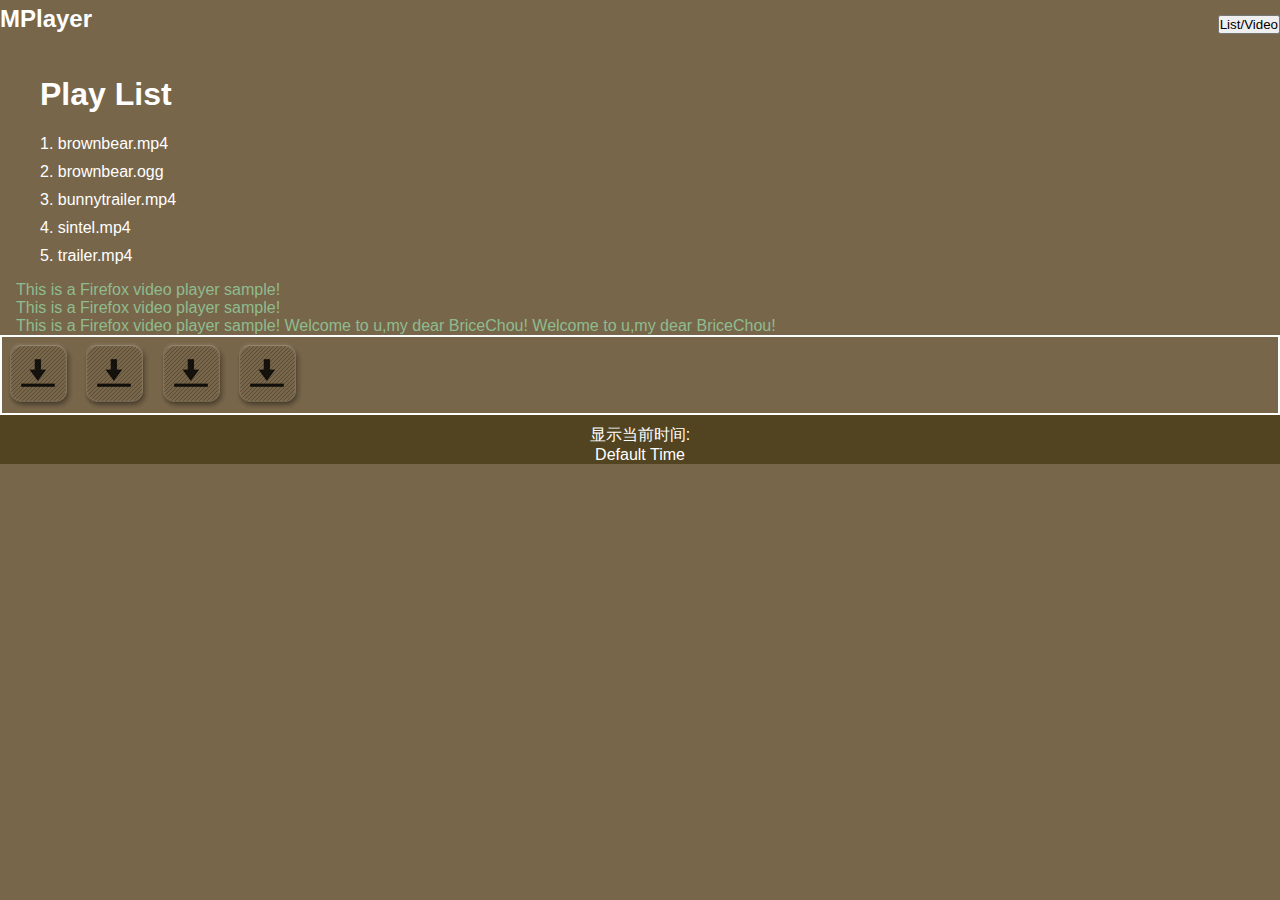
==== index.html @ f39c24be "add branch2" ====
<!DOCTYPE html>
<html>
  
  <head>
    <meta charset="utf-8" />
    <meta name="viewport" content="width=device-width,user-scalable=no,initial-scale=1"/>
    
    <title> Video Player</title>
    
    <link href="css/style.css" rel="stylesheet" type="text/css" />
    
    <!-- Inline scripts are forbidden in Firefox OS apps (CSP restrictions),
    so we use a script file. -->
    <script src="app.js" defer></script>
    <script src="control.js" defer></script>
    <script src="js/jquery.js"></script>
   <script src="js/json.js"></script>
   <!--  <script src="map.collection.js"></script>
    <script src="js/jquery.min.js"></script>
    <script src="js/utilTools.js"> </script>
 
    <script src="http://api.map.baidu.com/api?v=1.2" type="text/javascript"></script> -->
  </head>
  
  <body>
     
    <!-- index page title-->
    <div id="title">
        <h1 id="h1">MPlayer</h1>
      	<a><button onclick="list();">List/Video</button></a>
    </div>
                              
     <!--video play list area -->
    <div id = "list" hidden>
    </div>
    
     <!--video introduction area -->
    <div id="content" >
       <p> This is a Firefox video player sample! </p>
       <p> This is a Firefox video player sample! </p>
       <p> This is a Firefox video player sample! Welcome to u,my dear BriceChou! Welcome to u,my dear BriceChou!</p>
    </div>
    
    <!--video player area  -->
  
    <div id="videoArea">
      <video id="video" width="320px" src="video/sintel.mp4" type="video/mp4" height="240px" onerror="failed(event)">
        Your brower does not support HTML video.</video>
    </div> 
   <!-- canvas area
    <div>
    <canvas id = "canvas" width="320px" height="240px">
      </canvas> 
    
    </div> -->
    <!--contol the video button area -->
    <div id="control" hidden>
      <button id ="playOrPause">播放/暂停</button>
      <button id ="stop">停止</button>
      <button id ="reload">重新加载</button>
      <button id ="ffd">快进5秒</button>
      <button id ="fbd">快退5秒</button>
      <button id = "speedRate">加速2倍播放</button>
      <button id = "decelerateRate">减速2倍播放</button>
      <button id = "increaseVol">音量增加</button>
      <button id = "decreaseVol">音量减少</button>
      <button id= "mute">静音</button>
    </div>
    
    <div id="control">
      <a><img src="icons/play/0.ico"/></a>
      <a><img src="icons/play/0.ico"/></a>
    <a><img src="icons/play/0.ico"/></a>
    <a><img src="icons/play/0.ico"/></a>
    </div>
    <!--footer area -->
    <div id="footer">
      <p> 显示当前时间:</p>
      <p id="time">Default Time</p>
    </div> 
    
  </body>

</html>
---- css/style.css ----
body {
	margin: 0px ;
	padding: 0px ;
	font-size: 100%;
	font-family: "Comic Sans MS", cursive, sans-serif;
	background-color: #78664a;
}

#h1 {
	float: left;
	font-size: 1.5em;
	color: white;
	margin-top: 0px;
	margin-bottom: 0px;
}

#title {
	height: 50px;
	padding-top: 5px;
}

#title button {
	float: right;
	margin-top: 10px;
	margin-right: 0px;
	padding: 0px
}

#content {
	color: DarkSeaGreen;
	display: inline;
	text-indent: 1em;
}

p {
	padding: 0px;
	margin: 0px;
}

#control {
	border: 2px solid #FFF; 
	padding: 0px;
}

#control button {
	margin: 0px;
}

#control button:hover {
}

#footer {
	background-color: #524420;
	color: #FFF;
	margin-bottom: 0px;
	padding-top: 10px;
	text-align: center;
}

#list {
	margin: 0 auto;
}

ul {
	margin-top: 0px;
	color: white;
}

ul li {
	margin-top: 10px;
	display: block;
	list-style-type: none;
}

ul li:hover {
	background: #988558;
}
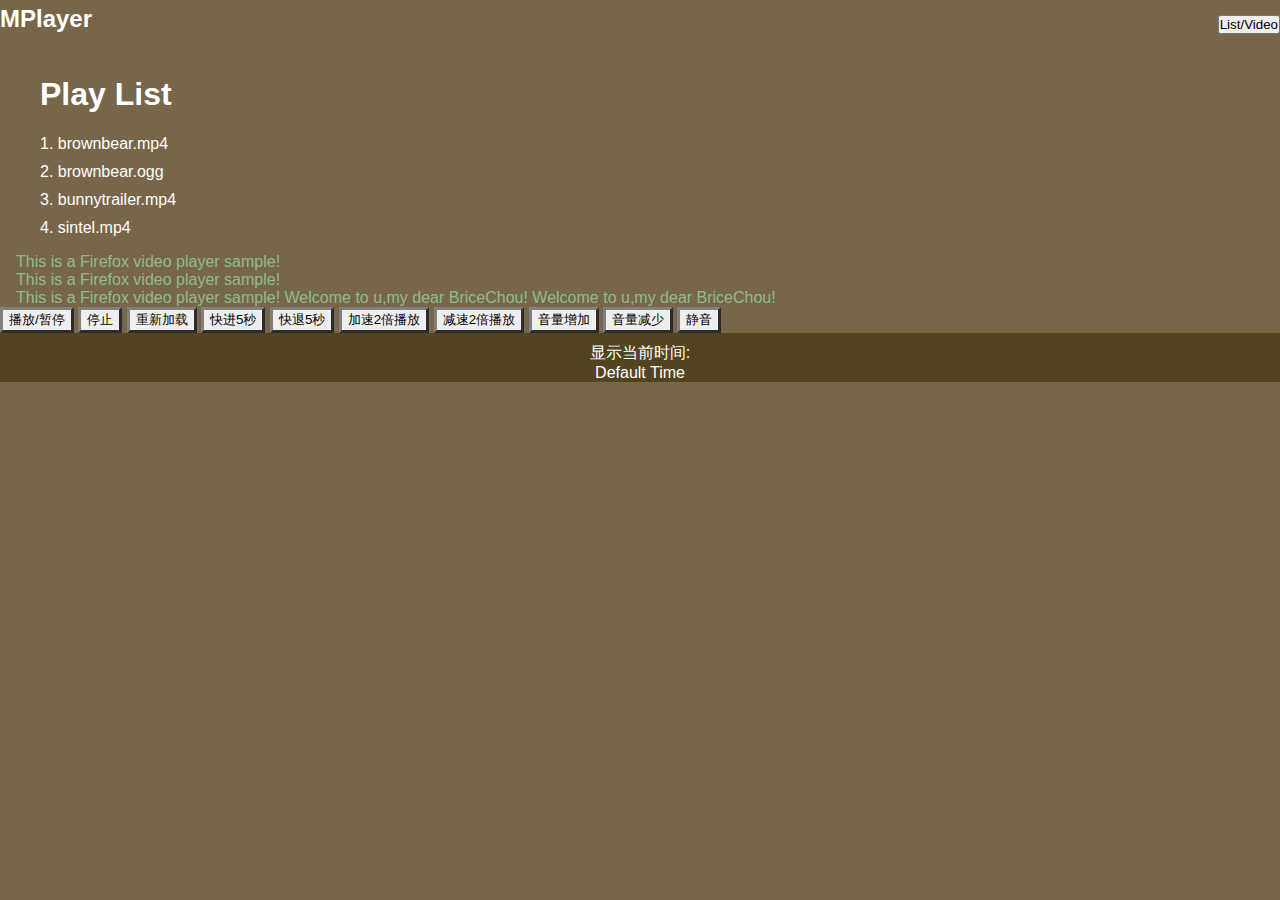
==== commit 16186ba2: "update code format" ====
--- a/index.html
+++ b/index.html
@@ -1,84 +1,76 @@
 <!DOCTYPE html>
 <html>
-  
   <head>
     <meta charset="utf-8" />
     <meta name="viewport" content="width=device-width,user-scalable=no,initial-scale=1"/>
     
-    <title> Video Player</title>
+    <title>Video Player</title>
     
     <link href="css/style.css" rel="stylesheet" type="text/css" />
     
     <!-- Inline scripts are forbidden in Firefox OS apps (CSP restrictions),
     so we use a script file. -->
-    <script src="app.js" defer></script>
-    <script src="control.js" defer></script>
-    <script src="js/jquery.js"></script>
-   <script src="js/json.js"></script>
-   <!--  <script src="map.collection.js"></script>
+    <script src="app.js" defer ></script>
+    <script src="control.js" defer ></script>
+    <script src="js/jquery.js" ></script>
+    <script src="js/json.js" ></script>
+    <!--  <script src="map.collection.js"></script>
     <script src="js/jquery.min.js"></script>
     <script src="js/utilTools.js"> </script>
- 
     <script src="http://api.map.baidu.com/api?v=1.2" type="text/javascript"></script> -->
   </head>
-  
   <body>
-     
     <!-- index page title-->
-    <div id="title">
-        <h1 id="h1">MPlayer</h1>
-      	<a><button onclick="list();">List/Video</button></a>
+    <div id="title" >
+      <h1 id="h1" >MPlayer</h1>
+      <a><button onclick="list();" >List/Video</button></a>
     </div>
                               
-     <!--video play list area -->
-    <div id = "list" hidden>
+    <!--video play list area -->
+    <div id="list" hidden >
     </div>
-    
      <!--video introduction area -->
     <div id="content" >
-       <p> This is a Firefox video player sample! </p>
-       <p> This is a Firefox video player sample! </p>
-       <p> This is a Firefox video player sample! Welcome to u,my dear BriceChou! Welcome to u,my dear BriceChou!</p>
+      <p> This is a Firefox video player sample! </p>
+      <p> This is a Firefox video player sample! </p>
+      <p> This is a Firefox video player sample! Welcome to u,my dear BriceChou! Welcome to u,my dear BriceChou!</p>
     </div>
     
     <!--video player area  -->
-  
-    <div id="videoArea">
-      <video id="video" width="320px" src="video/sintel.mp4" type="video/mp4" height="240px" onerror="failed(event)">
+    <div id = "videoArea">
+      <video id="video" width="320px" src="video/sintel.mp4" type="video/mp4" height="240px" onerror="failed(event)" >
         Your brower does not support HTML video.</video>
     </div> 
-   <!-- canvas area
+    <!-- canvas area
     <div>
-    <canvas id = "canvas" width="320px" height="240px">
-      </canvas> 
+    <canvas id = "canvas" width="320px" height="240px"></canvas> 
+    </div> -->
     
-    </div> -->
     <!--contol the video button area -->
-    <div id="control" hidden>
-      <button id ="playOrPause">播放/暂停</button>
-      <button id ="stop">停止</button>
-      <button id ="reload">重新加载</button>
-      <button id ="ffd">快进5秒</button>
-      <button id ="fbd">快退5秒</button>
-      <button id = "speedRate">加速2倍播放</button>
-      <button id = "decelerateRate">减速2倍播放</button>
-      <button id = "increaseVol">音量增加</button>
-      <button id = "decreaseVol">音量减少</button>
-      <button id= "mute">静音</button>
+    <div id="control" >
+      <button id="playOrPause" >播放/暂停</button>
+      <button id="stop" >停止</button>
+      <button id="reload" >重新加载</button>
+      <button id="ffd" >快进5秒</button>
+      <button id="fbd" >快退5秒</button>
+      <button id="speedRate" >加速2倍播放</button>
+      <button id="decelerateRate" >减速2倍播放</button>
+      <button id="increaseVol" >音量增加</button>
+      <button id="decreaseVol" >音量减少</button>
+      <button id="mute" >静音</button>
     </div>
     
-    <div id="control">
-      <a><img src="icons/play/0.ico"/></a>
-      <a><img src="icons/play/0.ico"/></a>
-    <a><img src="icons/play/0.ico"/></a>
-    <a><img src="icons/play/0.ico"/></a>
+    <div id="control" hidden >
+      <a><img src="icons/play/0.ico" /></a>
+      <a><img src="icons/play/0.ico" /></a>
+      <a><img src="icons/play/0.ico" /></a>
+      <a><img src="icons/play/0.ico" /></a>
     </div>
+    
     <!--footer area -->
-    <div id="footer">
+    <div id="footer" >
       <p> 显示当前时间:</p>
-      <p id="time">Default Time</p>
-    </div> 
-    
+      <p id="time" >Default Time</p>
+    </div>  
   </body>
-
-</html>+</html>
--- a/css/style.css
+++ b/css/style.css
@@ -20,7 +20,7 @@
 }
 
 #title button {
-	float: right;
+  float: right;
 	margin-top: 10px;
 	margin-right: 0px;
 	padding: 0px
@@ -38,15 +38,20 @@
 }
 
 #control {
-	border: 2px solid #FFF; 
 	padding: 0px;
 }
 
 #control button {
 	margin: 0px;
+	border: 3px outset gray;
+}
+
+#control button:active {
+	border: 3px solid grey;
 }
 
 #control button:hover {
+  border: 2px solid #FFF;
 }
 
 #footer {
@@ -75,6 +80,3 @@
 ul li:hover {
 	background: #988558;
 }
-
-
-
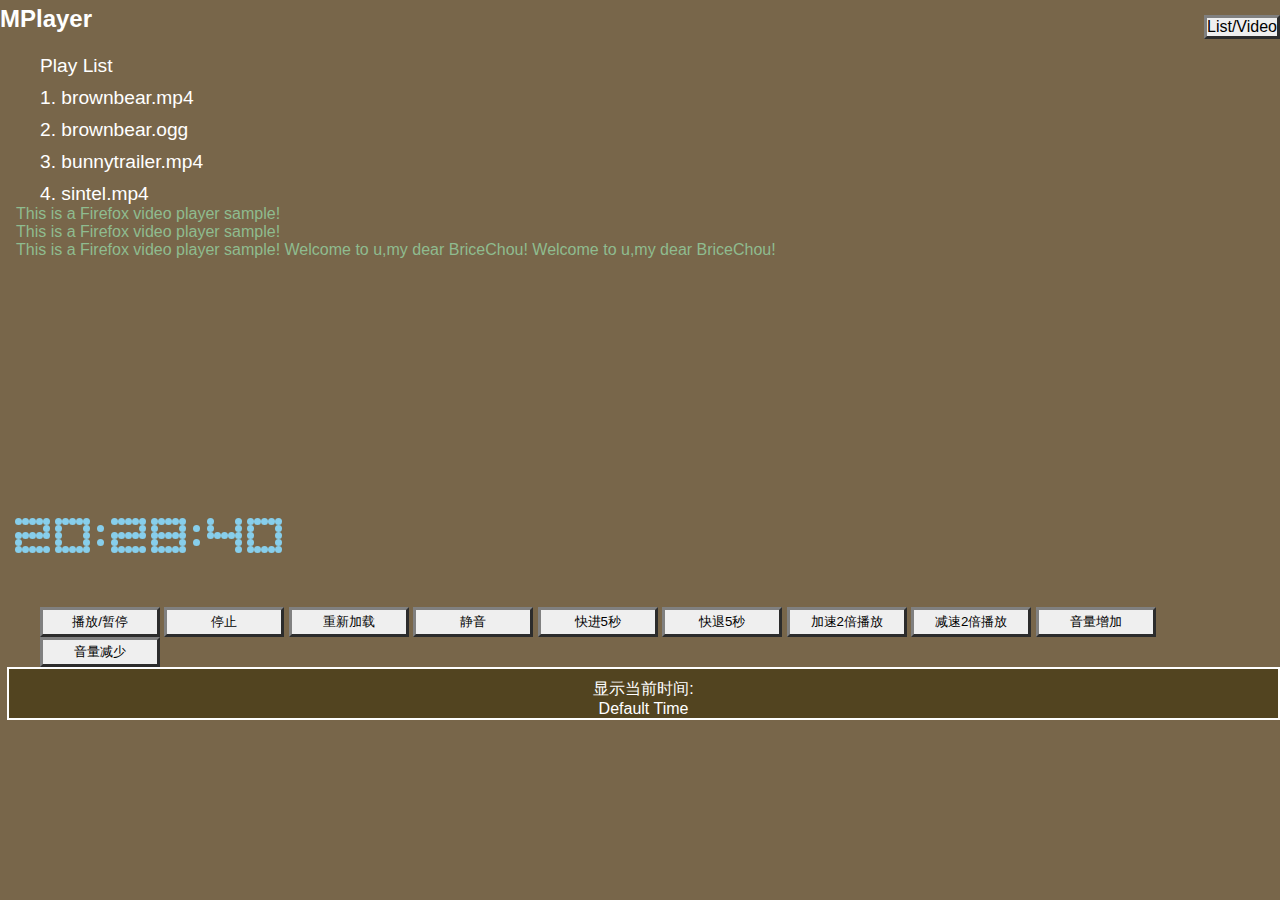
==== commit 99f54c4d: "format the margin code" ====
--- a/index.html
+++ b/index.html
@@ -1,12 +1,12 @@
 <!DOCTYPE html>
 <html>
   <head>
-    <meta charset="utf-8" />
+    <meta charset="utf-8"/>
     <meta name="viewport" content="width=device-width,user-scalable=no,initial-scale=1"/>
     
     <title>Video Player</title>
     
-    <link href="css/style.css" rel="stylesheet" type="text/css" />
+    <link href="css/style.css" rel="stylesheet" type="text/css"/>
     
     <!-- Inline scripts are forbidden in Firefox OS apps (CSP restrictions),
     so we use a script file. -->
@@ -14,6 +14,8 @@
     <script src="control.js" defer ></script>
     <script src="js/jquery.js" ></script>
     <script src="js/json.js" ></script>
+    <script src="js/jquery-1.8.3.min.js"></script>
+    <script src="js/zzsc.js"></script>
     <!--  <script src="map.collection.js"></script>
     <script src="js/jquery.min.js"></script>
     <script src="js/utilTools.js"> </script>
@@ -21,16 +23,17 @@
   </head>
   <body>
     <!-- index page title-->
-    <div id="title" >
-      <h1 id="h1" >MPlayer</h1>
-      <a><button onclick="list();" >List/Video</button></a>
+    <div id="title" class="title">
+      <h1 id="h1">MPlayer</h1>
+      <a hidden><img class="img" onclick="list();" src="icons/play/13.ico"/>List/Video</a>
+      <a><button onclick="list();">List/Video</button></a>
     </div>
                               
     <!--video play list area -->
-    <div id="list" hidden >
+    <div id="list" class="list" hidden >
     </div>
      <!--video introduction area -->
-    <div id="content" >
+    <div id="content" class="content">
       <p> This is a Firefox video player sample! </p>
       <p> This is a Firefox video player sample! </p>
       <p> This is a Firefox video player sample! Welcome to u,my dear BriceChou! Welcome to u,my dear BriceChou!</p>
@@ -38,39 +41,40 @@
     
     <!--video player area  -->
     <div id = "videoArea">
-      <video id="video" width="320px" src="video/sintel.mp4" type="video/mp4" height="240px" onerror="failed(event)" >
+      <video id="video" class ="video" width="320px" src="video/sintel.mp4" type="video/mp4" height="240px" onerror="failed(event)">
         Your brower does not support HTML video.</video>
     </div> 
-    <!-- canvas area
+    <!-- canvas area-->
     <div>
-    <canvas id = "canvas" width="320px" height="240px"></canvas> 
-    </div> -->
+    <canvas id="canvas" class="canvas" width="320px" height="240px"></canvas> 
+    </div> 
     
     <!--contol the video button area -->
-    <div id="control" >
+    <div id="control" class="control" >
       <button id="playOrPause" >播放/暂停</button>
       <button id="stop" >停止</button>
       <button id="reload" >重新加载</button>
+      <button id="mute" >静音</button>
       <button id="ffd" >快进5秒</button>
       <button id="fbd" >快退5秒</button>
       <button id="speedRate" >加速2倍播放</button>
       <button id="decelerateRate" >减速2倍播放</button>
       <button id="increaseVol" >音量增加</button>
       <button id="decreaseVol" >音量减少</button>
-      <button id="mute" >静音</button>
+      
     </div>
     
-    <div id="control" hidden >
-      <a><img src="icons/play/0.ico" /></a>
-      <a><img src="icons/play/0.ico" /></a>
-      <a><img src="icons/play/0.ico" /></a>
-      <a><img src="icons/play/0.ico" /></a>
+    <div id="control" class="imgControl" hidden>
+      <a><img src="icons/play/0.ico"/></a>
+      <a><img src="icons/play/0.ico"/></a>
+      <a><img src="icons/play/0.ico"/></a>
+      <a><img src="icons/play/0.ico"/></a>
     </div>
     
     <!--footer area -->
-    <div id="footer" >
+    <div id="footer" class="footer">
       <p> 显示当前时间:</p>
-      <p id="time" >Default Time</p>
+      <p id="time" class="time">Default Time</p>
     </div>  
   </body>
 </html>
--- a/css/style.css
+++ b/css/style.css
@@ -1,82 +1,115 @@
+/* */
 body {
-	margin: 0px ;
-	padding: 0px ;
-	font-size: 100%;
-	font-family: "Comic Sans MS", cursive, sans-serif;
-	background-color: #78664a;
+  margin: 0 auto;
+  padding: 0 auto;
+  font-size: 100%;
+  font-family: "Comic Sans MS", cursive, sans-serif;
+  background-color: #78664a;
 }
 
-#h1 {
-	float: left;
-	font-size: 1.5em;
-	color: white;
-	margin-top: 0px;
-	margin-bottom: 0px;
+h1 {
+  display: block;
+  float: left;
+  width: 30px;
+  margin: 0 0 0 0;
+  font-size: 1.5em;
+  color: white;
 }
 
-#title {
-	height: 50px;
-	padding-top: 5px;
+.title {
+  height: 50px;
+  padding: 5px 0 0 0;
 }
 
-#title button {
+.title button {
   float: right;
-	margin-top: 10px;
-	margin-right: 0px;
-	padding: 0px
+  padding: 0px;
+  margin: 10px 0 0 0;
+  font-size: 1em;
+  border: 3px outset gray;
+}
+.img {
+  float: right;
+  padding: 0px;
+  margin: 10px 10px 0 0;
 }
 
-#content {
-	color: DarkSeaGreen;
-	display: inline;
-	text-indent: 1em;
+.title button:active {
+  border: 3px inset gray;
+}
+
+.content {
+  display: inline;
+  text-indent: 1em;
+  color: DarkSeaGreen;
 }
 
 p {
-	padding: 0px;
-	margin: 0px;
+  padding: 0px;
+  margin: 0px;
 }
 
-#control {
-	padding: 0px;
+.control {
+  padding: 0px;
+  margin: 0 0 0 40px;
 }
 
-#control button {
-	margin: 0px;
-	border: 3px outset gray;
+.control button {
+  width: 120px;
+  height: 30px;
+  margin: 0px;
+  border: 3px outset gray;
 }
 
-#control button:active {
-	border: 3px solid grey;
+.control button:active {
+  border: 3px inset grey;
 }
 
-#control button:hover {
+.control button:hover {
+  border: 3px inset grey;
+}
+
+/*
+*via image control to play video
+*/
+.imgControl {
+  
+}
+
+.footer {
+  padding-top: 10px;
+  margin-left: 7px;
+  margin-bottom: 0px;
+  color: #FFF;
+  text-align: center;
+  background-color: #524420;
   border: 2px solid #FFF;
 }
 
-#footer {
-	background-color: #524420;
-	color: #FFF;
-	margin-bottom: 0px;
-	padding-top: 10px;
-	text-align: center;
-}
-
-#list {
-	margin: 0 auto;
+.list {
+  margin: 0 auto;
 }
 
 ul {
-	margin-top: 0px;
-	color: white;
+  margin: 0 0 0 0;
+  font-size: 1.2em;
+  color: white;
 }
 
 ul li {
-	margin-top: 10px;
-	display: block;
-	list-style-type: none;
+  display: block;
+  list-style-type: none;
+  margin: 10px 0 0 0;
 }
 
 ul li:hover {
-	background: #988558;
+  background: #988558;
 }
+
+.canvas {
+  margin: 0px;   
+}
+
+.video {
+  margin: 0 0 0 7px;
+}
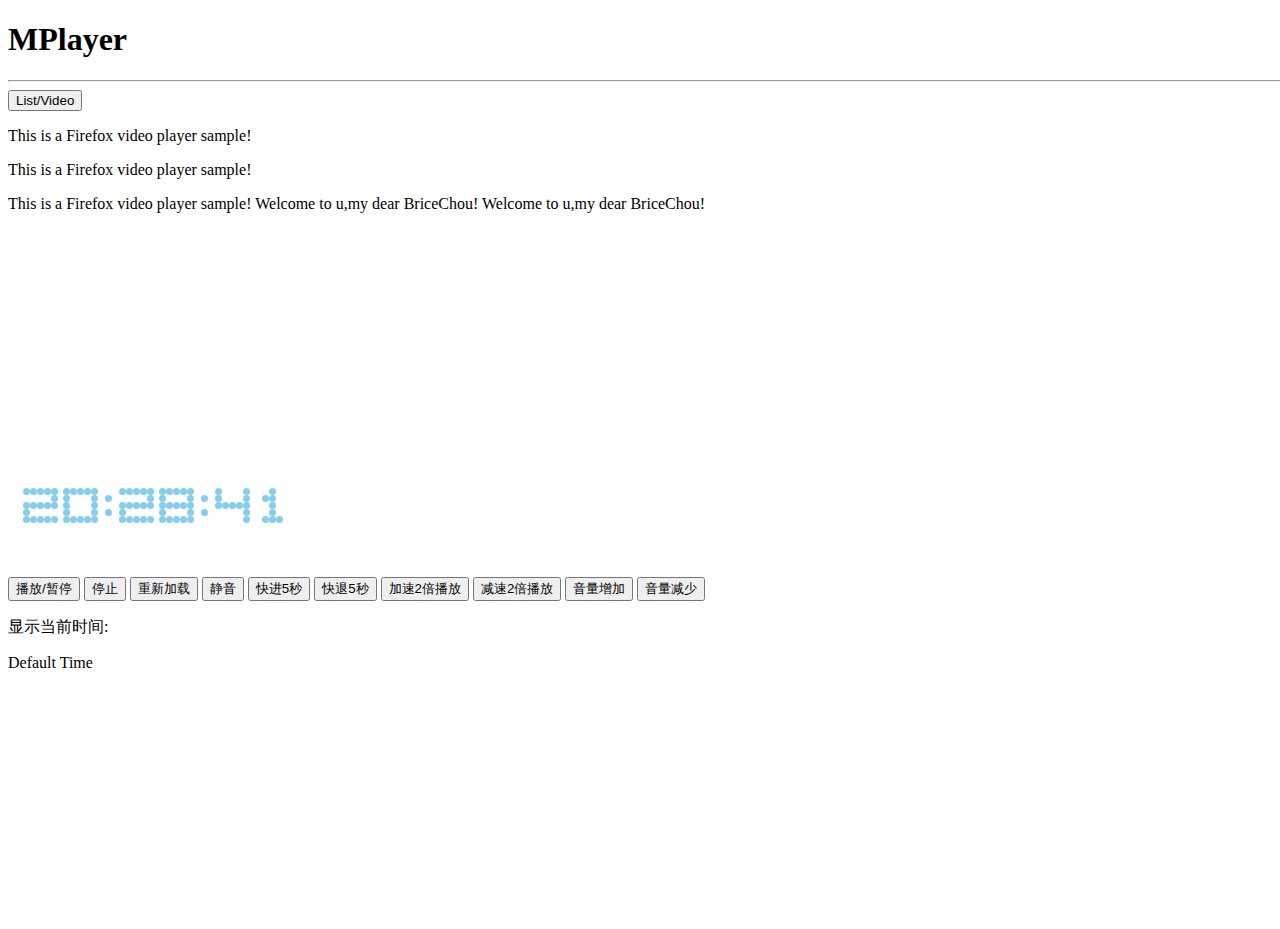
==== commit d9056a90: "inital comment" ====
--- a/index.html
+++ b/index.html
@@ -3,32 +3,27 @@
   <head>
     <meta charset="utf-8"/>
     <meta name="viewport" content="width=device-width,user-scalable=no,initial-scale=1"/>
-    
+
     <title>Video Player</title>
-    
-    <link href="css/style.css" rel="stylesheet" type="text/css"/>
-    
+
+    <link href="css/main.css" rel="stylesheet" type="text/css"/>
+
     <!-- Inline scripts are forbidden in Firefox OS apps (CSP restrictions),
     so we use a script file. -->
-    <script src="app.js" defer ></script>
-    <script src="control.js" defer ></script>
-    <script src="js/jquery.js" ></script>
-    <script src="js/json.js" ></script>
-    <script src="js/jquery-1.8.3.min.js"></script>
-    <script src="js/zzsc.js"></script>
-    <!--  <script src="map.collection.js"></script>
-    <script src="js/jquery.min.js"></script>
-    <script src="js/utilTools.js"> </script>
-    <script src="http://api.map.baidu.com/api?v=1.2" type="text/javascript"></script> -->
+    <script src="js/app.js"></script>
+    <script src="js/control.js"></script>
+    <script src="js/libs/jquery.js"></script>
+    <script src="js/libs/clock.js"></script>
   </head>
+
   <body>
-    <!-- index page title-->
-    <div id="title" class="title">
-      <h1 id="h1">MPlayer</h1>
-      <a hidden><img class="img" onclick="list();" src="icons/play/13.ico"/>List/Video</a>
-      <a><button onclick="list();">List/Video</button></a>
-    </div>
-                              
+    <!-- index page header-->
+  <header class="header">
+    <h1 id="h1">MPlayer</h1>
+    <hr />
+    <a hidden><img class="img" onclick="showList();" src="res/icons/play/13.ico"/>List/Video</a>
+    <a><button onclick="showList();">List/Video</button></a>
+  </header>
     <!--video play list area -->
     <div id="list" class="list" hidden >
     </div>
@@ -38,17 +33,18 @@
       <p> This is a Firefox video player sample! </p>
       <p> This is a Firefox video player sample! Welcome to u,my dear BriceChou! Welcome to u,my dear BriceChou!</p>
     </div>
-    
+
+
     <!--video player area  -->
     <div id = "videoArea">
-      <video id="video" class ="video" width="320px" src="video/sintel.mp4" type="video/mp4" height="240px" onerror="failed(event)">
+      <video id="video" class ="video" width="320px" src="res/video/sintel.mp4" type="video/mp4" height="240px" onerror="failed(event)">
         Your brower does not support HTML video.</video>
-    </div> 
+    </div>
     <!-- canvas area-->
     <div>
-    <canvas id="canvas" class="canvas" width="320px" height="240px"></canvas> 
-    </div> 
-    
+    <canvas id="canvas" class="canvas" width="320px" height="240px"></canvas>
+    </div>
+
     <!--contol the video button area -->
     <div id="control" class="control" >
       <button id="playOrPause" >播放/暂停</button>
@@ -61,20 +57,20 @@
       <button id="decelerateRate" >减速2倍播放</button>
       <button id="increaseVol" >音量增加</button>
       <button id="decreaseVol" >音量减少</button>
-      
+
     </div>
-    
+
     <div id="control" class="imgControl" hidden>
       <a><img src="icons/play/0.ico"/></a>
       <a><img src="icons/play/0.ico"/></a>
       <a><img src="icons/play/0.ico"/></a>
       <a><img src="icons/play/0.ico"/></a>
     </div>
-    
+
     <!--footer area -->
     <div id="footer" class="footer">
       <p> 显示当前时间:</p>
       <p id="time" class="time">Default Time</p>
-    </div>  
+    </div>
   </body>
 </html>
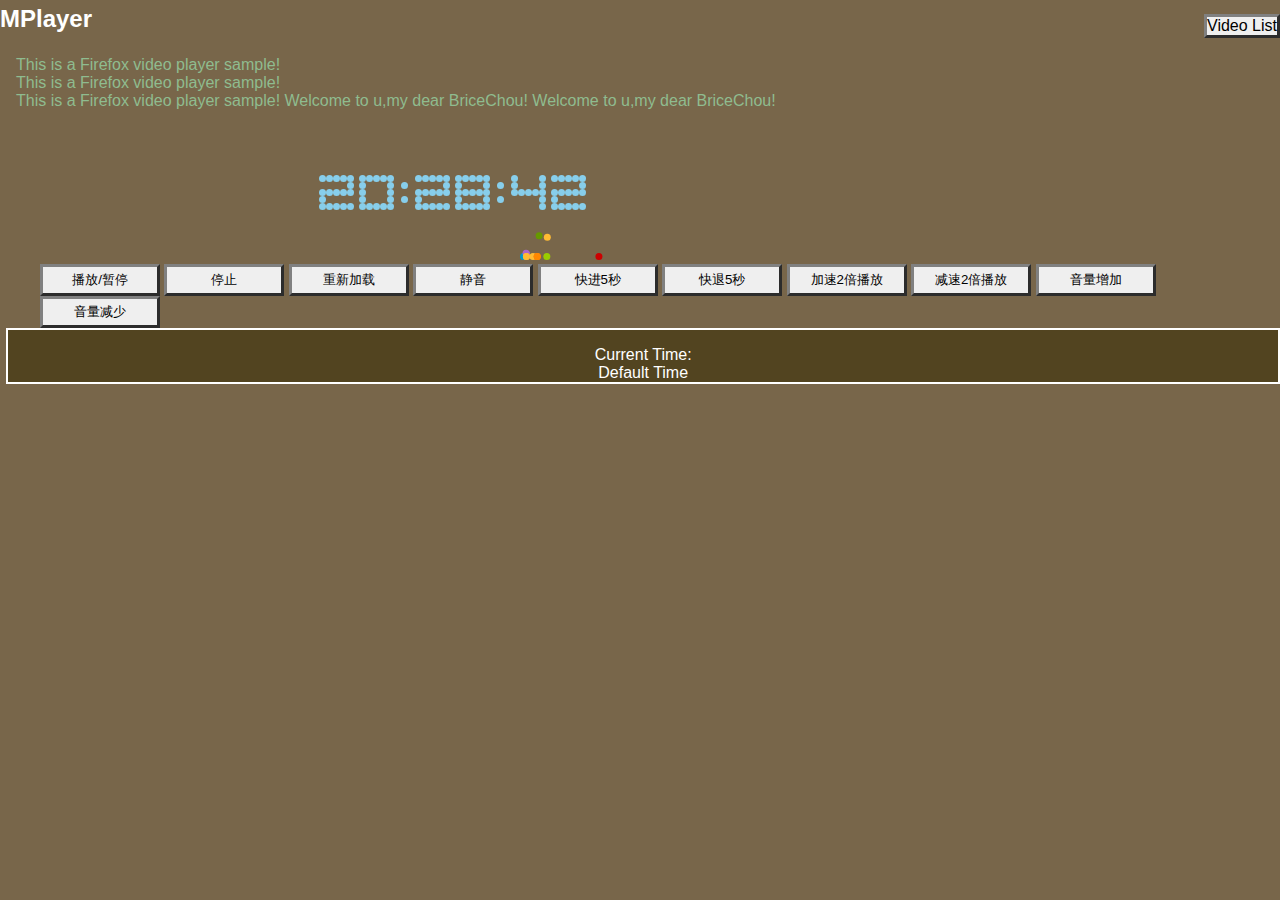
==== commit 958d1b5c: "initial comment" ====
--- a/index.html
+++ b/index.html
@@ -3,74 +3,61 @@
   <head>
     <meta charset="utf-8"/>
     <meta name="viewport" content="width=device-width,user-scalable=no,initial-scale=1"/>
-
     <title>Video Player</title>
-
-    <link href="css/main.css" rel="stylesheet" type="text/css"/>
+    <link href="style/main.css" rel="stylesheet" type="text/css"/>
 
     <!-- Inline scripts are forbidden in Firefox OS apps (CSP restrictions),
     so we use a script file. -->
-    <script src="js/app.js"></script>
-    <script src="js/control.js"></script>
-    <script src="js/libs/jquery.js"></script>
+    <script src="js/bin/app.js"></script>
+    <script src="js/bin/control.js"></script>
     <script src="js/libs/clock.js"></script>
   </head>
+  <body>
 
-  <body>
-    <!-- index page header-->
+  <!-- index page header-->
   <header class="header">
-    <h1 id="h1">MPlayer</h1>
-    <hr />
-    <a hidden><img class="img" onclick="showList();" src="res/icons/play/13.ico"/>List/Video</a>
-    <a><button onclick="showList();">List/Video</button></a>
+    <h1 id="video-name">MPlayer</h1>
+    <button id="show-list">Video List</button>
   </header>
-    <!--video play list area -->
-    <div id="list" class="list" hidden >
-    </div>
-     <!--video introduction area -->
-    <div id="content" class="content">
-      <p> This is a Firefox video player sample! </p>
-      <p> This is a Firefox video player sample! </p>
-      <p> This is a Firefox video player sample! Welcome to u,my dear BriceChou! Welcome to u,my dear BriceChou!</p>
-    </div>
 
+  <!--video play list area -->
+  <div id="video-list" class="play_list" hidden>
+  </div>
 
-    <!--video player area  -->
-    <div id = "videoArea">
-      <video id="video" class ="video" width="320px" src="res/video/sintel.mp4" type="video/mp4" height="240px" onerror="failed(event)">
-        Your brower does not support HTML video.</video>
-    </div>
-    <!-- canvas area-->
-    <div>
-    <canvas id="canvas" class="canvas" width="320px" height="240px"></canvas>
-    </div>
+   <!--video introduction area -->
+  <div id="video-information" class="video_information">
+    <p> This is a Firefox video player sample! </p>
+    <p> This is a Firefox video player sample! </p>
+    <p> This is a Firefox video player sample! Welcome to u,my dear BriceChou! Welcome to u,my dear BriceChou!</p>
+  </div>
 
-    <!--contol the video button area -->
-    <div id="control" class="control" >
-      <button id="playOrPause" >播放/暂停</button>
-      <button id="stop" >停止</button>
-      <button id="reload" >重新加载</button>
-      <button id="mute" >静音</button>
-      <button id="ffd" >快进5秒</button>
-      <button id="fbd" >快退5秒</button>
-      <button id="speedRate" >加速2倍播放</button>
-      <button id="decelerateRate" >减速2倍播放</button>
-      <button id="increaseVol" >音量增加</button>
-      <button id="decreaseVol" >音量减少</button>
+  <!--video player area  -->
+  <video id="video-are" class ="video_area" src="res/video/sintel.mp4" type="video/mp4">
+    Your brower does not support HTML video.</video>
 
-    </div>
+  <!-- canvas area-->
+  <canvas id="clock-canvas" class="clock_canvas"></canvas>
 
-    <div id="control" class="imgControl" hidden>
-      <a><img src="icons/play/0.ico"/></a>
-      <a><img src="icons/play/0.ico"/></a>
-      <a><img src="icons/play/0.ico"/></a>
-      <a><img src="icons/play/0.ico"/></a>
-    </div>
+  <!--contol the video button area -->
+  <div id="control-video" class="control_video">
+    <button id="play-pause">播放/暂停</button>
+    <button id="stop">停止</button>
+    <button id="reload">重新加载</button>
+    <button id="mute">静音</button>
+    <button id="fast-forward">快进5秒</button>
+    <button id="fast-backward">快退5秒</button>
+    <button id="speed-rate">加速2倍播放</button>
+    <button id="decelerate-rate">减速2倍播放</button>
+    <button id="increase-volume">音量增加</button>
+    <button id="decrease-volume">音量减少</button>
+  </div>
 
-    <!--footer area -->
-    <div id="footer" class="footer">
-      <p> 显示当前时间:</p>
-      <p id="time" class="time">Default Time</p>
-    </div>
+  <!--footer area -->
+  <footer>
+    <p>Current Time:</p>
+    <time id="time" class="time">
+      Default Time
+    </time>
+  </footer>
   </body>
 </html>
--- a/style/main.css
+++ b/style/main.css
@@ -0,0 +1,124 @@
+/*
+ */
+body {
+  width: 100%;
+  height: 100%;
+  margin: 0;
+  padding: 0;
+  scroll: no;
+  overflow-x: hidden;
+  font: 100% "Comic Sans MS", cursive, sans-serif;
+  background-color: #78664a;
+}
+/*
+set header h1 attribute
+ */
+
+h1 {
+  display: block;
+  float: left;
+  width: 2rem;
+  margin: 0 0 0 0;
+  font-size: 18pt;
+  color: white;
+}
+
+p {
+  padding: 0;
+  margin: 0;
+}
+
+ul {
+  margin: 0 0 0 0;
+  font-size: 14pt;
+  color: white;
+}
+
+ul li {
+  display: block;
+  list-style-type: none;
+  margin: .6rem 0 0 0;
+}
+
+ul li:hover {
+  background: #988558;
+}
+
+header {
+  height: 3.2rem;
+  padding: .3rem 0 0 0;
+}
+
+header button {
+  float: right;
+  padding: 0;
+  margin: .6rem 0 0 0;
+  font-size: 12pt;
+  border: .2rem outset gray;
+}
+
+header button:active {
+  border: .2rem inset gray;
+}
+
+header img {
+  float: right;
+  padding: 0;
+  margin: .6rem .6rem 0 0;
+}
+
+footer {
+  padding-top: 1rem;
+  margin: 0 0 0 .4rem;
+  color: #FFF;
+  text-align: center;
+  background-color: #524420;
+  border: .18rem solid #FFF;
+}
+
+.video_information {
+  display: inline;
+  text-indent: 12pt;
+  color: DarkSeaGreen;
+}
+
+.control_video {
+  padding: 0;
+  margin: 0 0 0 2.5rem;
+}
+
+.control_video button {
+  width: 7.5rem;
+  height: 2rem;
+  margin: 0;
+  border: .2rem outset gray;
+}
+
+.control_video button:active {
+  border: .2rem inset grey;
+}
+
+.control_video button:hover {
+  border: .2rem inset grey;
+}
+
+.play_list {
+  display: none;
+  margin: 0 auto;
+}
+
+.clock_canvas {
+  margin: 0;
+}
+
+.video_are {
+  margin: 0 0 0 .45rem;
+}
+
+.button_ouset {
+  border: .2rem outset gray;
+}
+
+.button_inset {
+  border: .2rem inset grey;
+}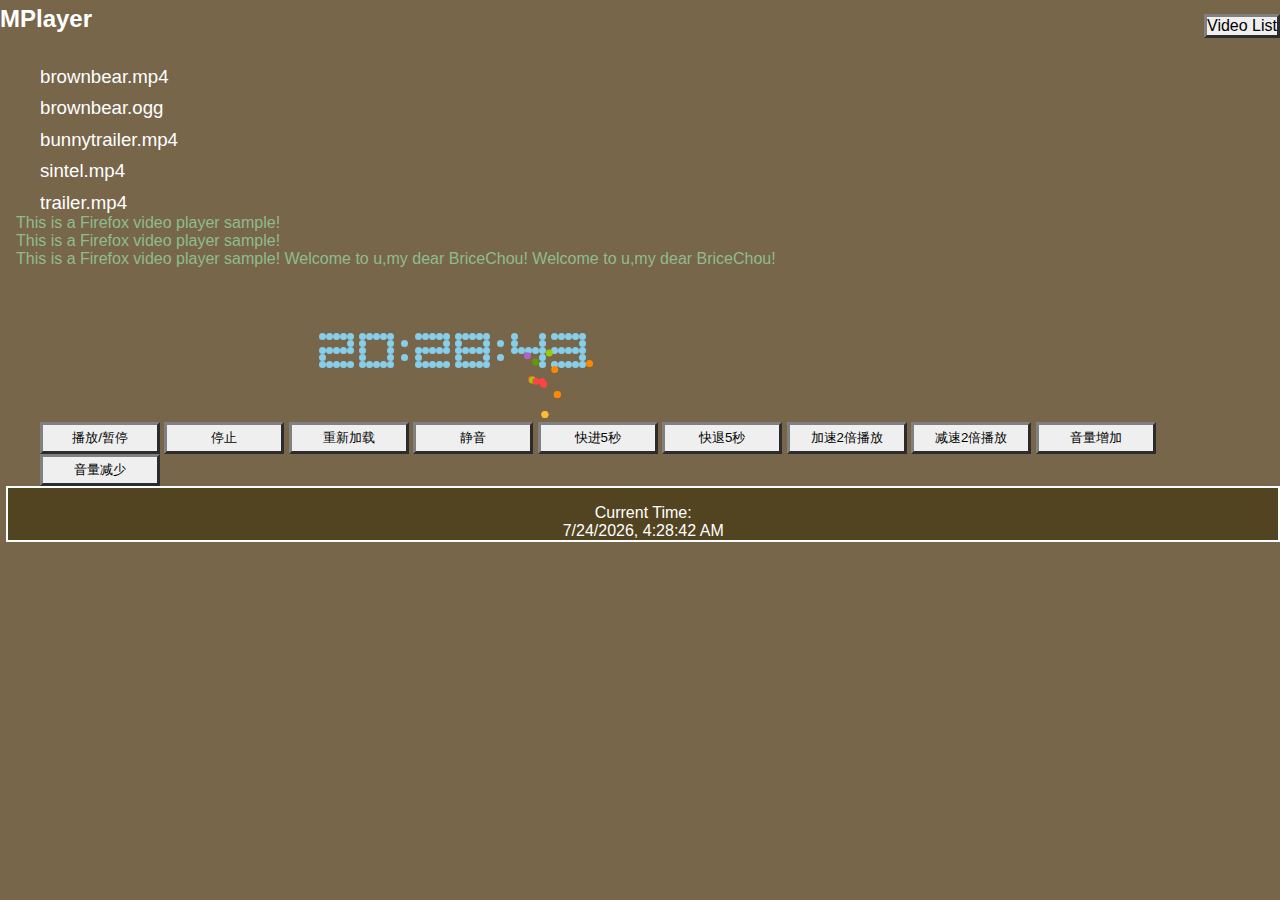
==== commit e34cc28d: "finished format the all function" ====
--- a/index.html
+++ b/index.html
@@ -4,13 +4,13 @@
     <meta charset="utf-8"/>
     <meta name="viewport" content="width=device-width,user-scalable=no,initial-scale=1"/>
     <title>Video Player</title>
-    <link href="style/main.css" rel="stylesheet" type="text/css"/>
+    <link href="./style/main.css" rel="stylesheet" type="text/css"/>
 
     <!-- Inline scripts are forbidden in Firefox OS apps (CSP restrictions),
     so we use a script file. -->
-    <script src="js/bin/app.js"></script>
-    <script src="js/bin/control.js"></script>
-    <script src="js/libs/clock.js"></script>
+    <script src="./js/bin/app.js"></script>
+    <script src="./js/bin/control.js"></script>
+    <script src="./js/libs/clock.js"></script>
   </head>
   <body>
 
@@ -21,7 +21,11 @@
   </header>
 
   <!--video play list area -->
-  <div id="video-list" class="play_list" hidden>
+  <div id="video-list" class="play_list">
+    <ul id = "video-list-ul">
+      <li id="video-list-li" >
+      </li>
+    </ul>
   </div>
 
    <!--video introduction area -->
@@ -32,7 +36,7 @@
   </div>
 
   <!--video player area  -->
-  <video id="video-are" class ="video_area" src="res/video/sintel.mp4" type="video/mp4">
+  <video id="video-area" class ="video_area" src="./res/videos/sintel.mp4" type="video/mp4">
     Your brower does not support HTML video.</video>
 
   <!-- canvas area-->
@@ -55,9 +59,9 @@
   <!--footer area -->
   <footer>
     <p>Current Time:</p>
-    <time id="time" class="time">
+    <p id="time" class="time">
       Default Time
-    </time>
+    </p>
   </footer>
   </body>
 </html>
--- a/style/main.css
+++ b/style/main.css
@@ -5,7 +5,6 @@
   height: 100%;
   margin: 0;
   padding: 0;
-  scroll: no;
   overflow-x: hidden;
   font: 100% "Comic Sans MS", cursive, sans-serif;
   background-color: #78664a;
@@ -103,7 +102,7 @@
 }
 
 .play_list {
-  display: none;
+  /*display: none;*/
   margin: 0 auto;
 }
 
@@ -121,4 +120,4 @@
 
 .button_inset {
   border: .2rem inset grey;
-}+}
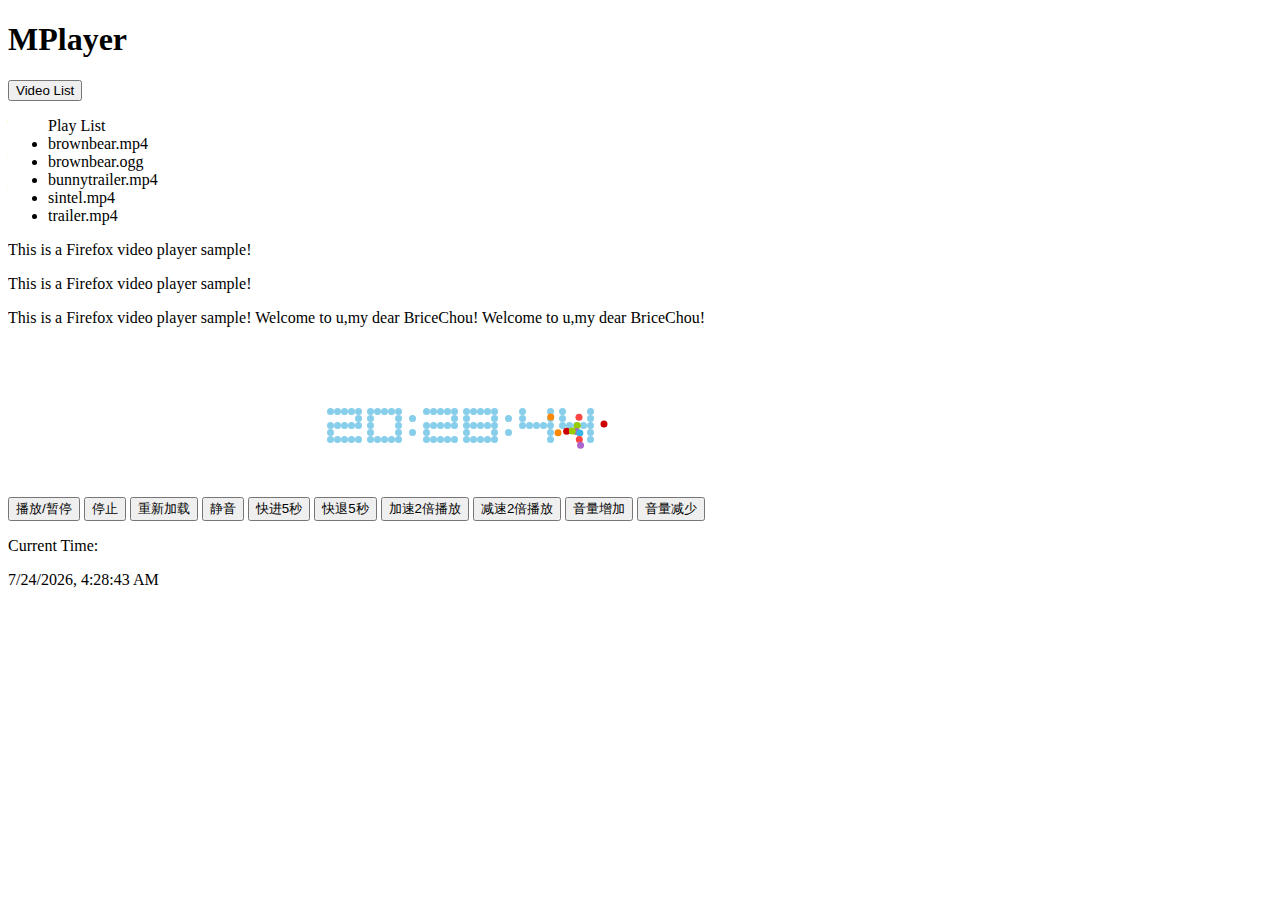
==== commit 9038a3a5: "Create the FireFox OS file structure" ====
--- a/index.html
+++ b/index.html
@@ -4,13 +4,13 @@
     <meta charset="utf-8"/>
     <meta name="viewport" content="width=device-width,user-scalable=no,initial-scale=1"/>
     <title>Video Player</title>
-    <link href="./style/main.css" rel="stylesheet" type="text/css"/>
+    <link href="/style/css/main.css" rel="stylesheet" type="text/css"/>
 
     <!-- Inline scripts are forbidden in Firefox OS apps (CSP restrictions),
     so we use a script file. -->
-    <script src="./js/bin/app.js"></script>
-    <script src="./js/bin/control.js"></script>
-    <script src="./js/libs/clock.js"></script>
+    <script src="/js/bin/app.js"></script>
+    <script src="/js/bin/control.js"></script>
+    <script src="/js/libs/clock.js"></script>
   </head>
   <body>
 
@@ -23,8 +23,6 @@
   <!--video play list area -->
   <div id="video-list" class="play_list">
     <ul id = "video-list-ul">
-      <li id="video-list-li" >
-      </li>
     </ul>
   </div>
 
@@ -36,7 +34,7 @@
   </div>
 
   <!--video player area  -->
-  <video id="video-area" class ="video_area" src="./res/videos/sintel.mp4" type="video/mp4">
+  <video id="video-area" class ="video_area" src="./style/videos/sintel.mp4" type="video/mp4">
     Your brower does not support HTML video.</video>
 
   <!-- canvas area-->
